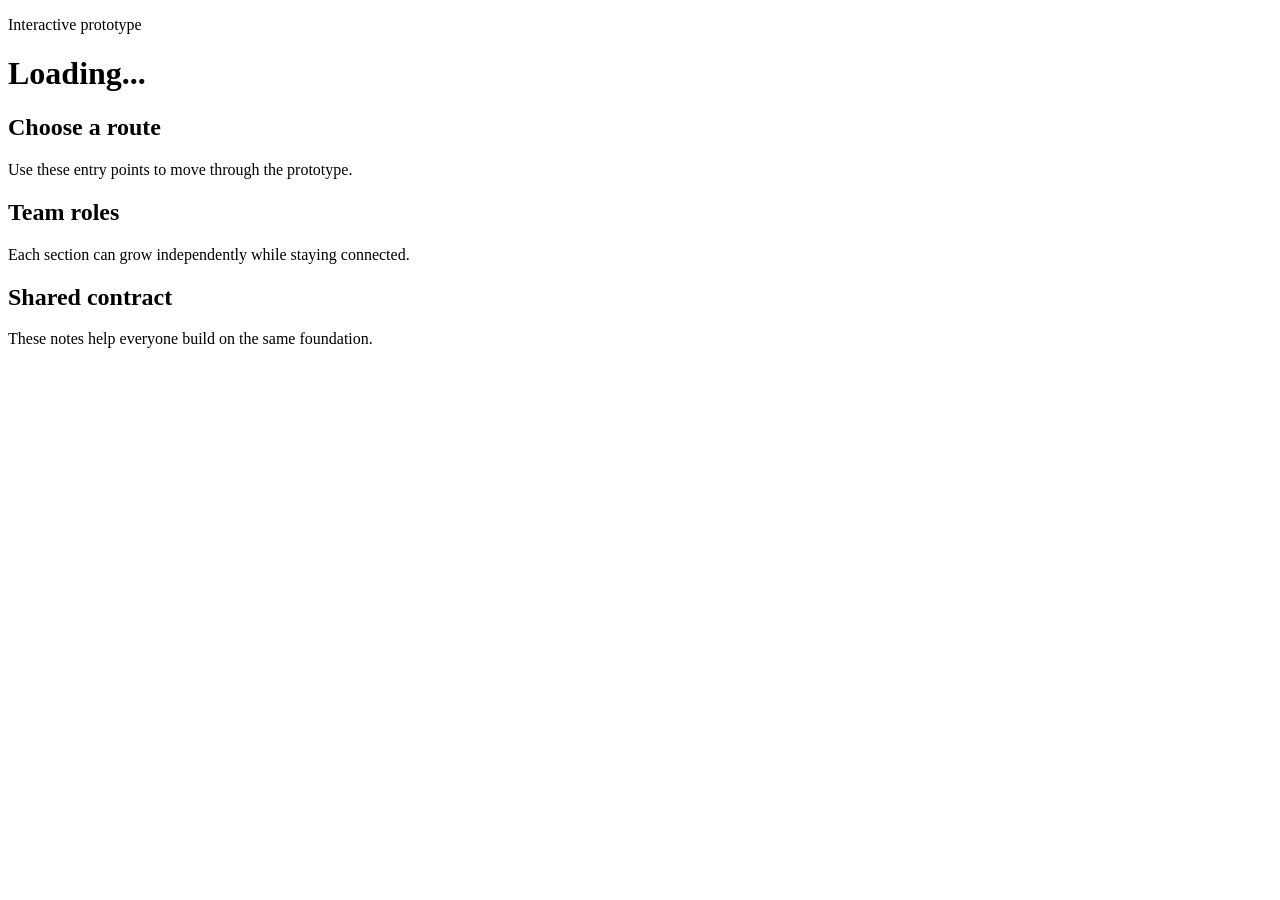
==== frontend/pages/index.html @ e82f974d "Set up homepage, shared structure, and prototype server" ====
<!DOCTYPE html>
<html lang="en">
  <head>
    <meta charset="UTF-8" />
    <meta name="viewport" content="width=device-width, initial-scale=1.0" />
    <title>Afrobeat vs Amapiano</title>
    <link rel="stylesheet" href="/assets/css/styles.css" />
  </head>
  <body data-page="home">
    <main class="page-shell">
      <header class="hero">
        <p class="eyebrow">Interactive prototype</p>
        <h1 id="page-title">Loading...</h1>
        <p id="page-tagline" class="lead"></p>
      </header>

      <section class="panel">
        <div class="section-heading">
          <h2>Choose a route</h2>
          <p>Use these entry points to move through the prototype.</p>
        </div>
        <div id="route-grid" class="card-grid"></div>
      </section>

      <section class="panel split-panel">
        <div>
          <div class="section-heading">
            <h2>Team roles</h2>
            <p>Each section can grow independently while staying connected.</p>
          </div>
          <ul id="team-list" class="team-list"></ul>
        </div>

        <div>
          <div class="section-heading">
            <h2>Shared contract</h2>
            <p>These notes help everyone build on the same foundation.</p>
          </div>
          <ul id="contract-list" class="contract-list"></ul>
        </div>
      </section>
    </main>

    <script src="/assets/js/app.js" defer></script>
  </body>
</html>
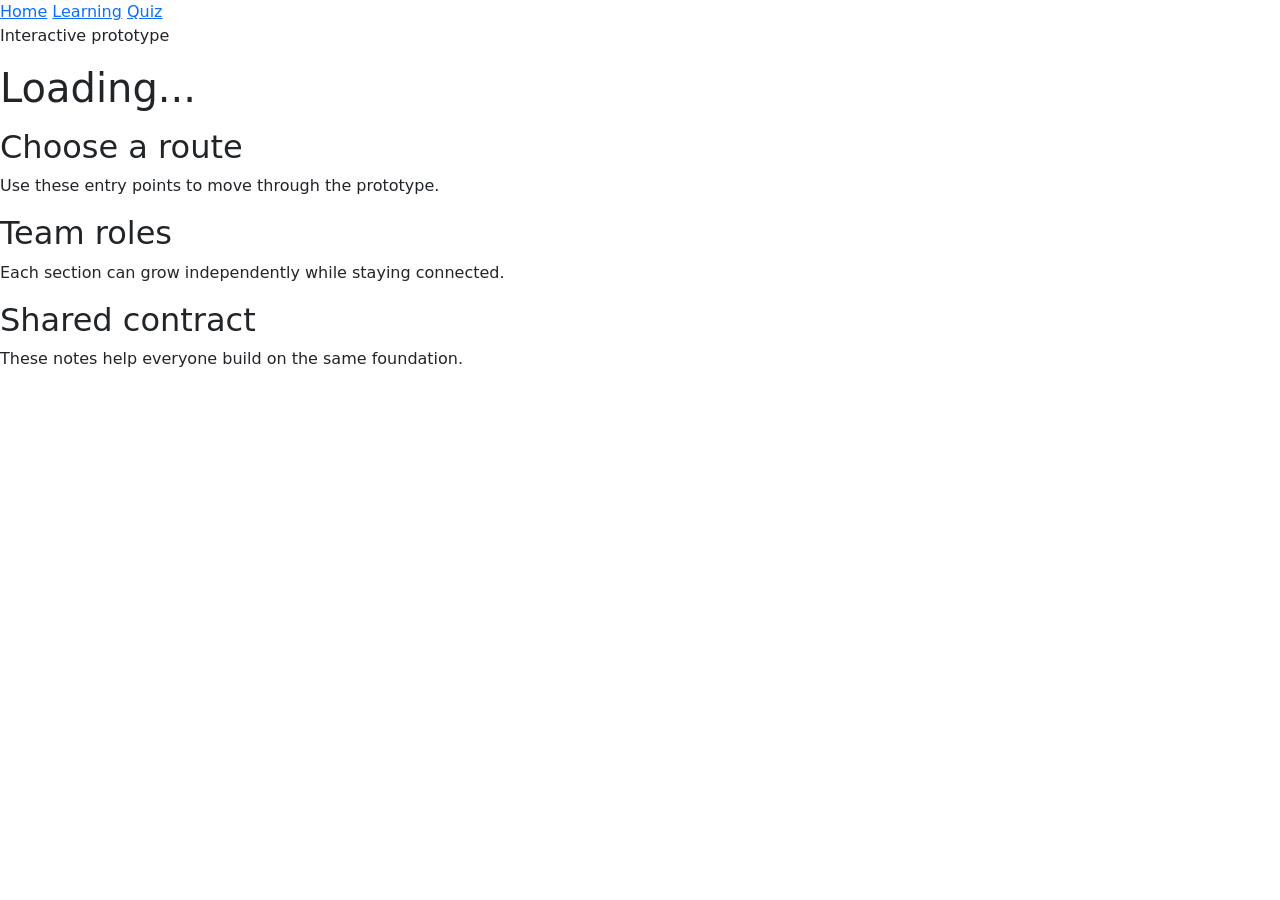
==== commit 6cf7394a: "Add Flask backend, audio playback, and complete learning section with routing" ====
--- a/frontend/pages/index.html
+++ b/frontend/pages/index.html
@@ -4,10 +4,18 @@
     <meta charset="UTF-8" />
     <meta name="viewport" content="width=device-width, initial-scale=1.0" />
     <title>Afrobeat vs Amapiano</title>
+    <!-- Bootstrap CSS -->
+    <link href="https://cdn.jsdelivr.net/npm/bootstrap@5.3.0/dist/css/bootstrap.min.css" rel="stylesheet">
     <link rel="stylesheet" href="/assets/css/styles.css" />
   </head>
   <body data-page="home">
     <main class="page-shell">
+      <nav class="top-nav">
+        <a href="/pages/index.html" aria-current="page">Home</a>
+        <a href="/pages/learning/index.html">Learning</a>
+        <a href="/pages/quiz.html">Quiz</a>
+      </nav>
+
       <header class="hero">
         <p class="eyebrow">Interactive prototype</p>
         <h1 id="page-title">Loading...</h1>
@@ -41,6 +49,10 @@
       </section>
     </main>
 
+    <!-- jQuery -->
+    <script src="https://code.jquery.com/jquery-3.7.1.min.js"></script>
+    <!-- Bootstrap JS -->
+    <script src="https://cdn.jsdelivr.net/npm/bootstrap@5.3.0/dist/js/bootstrap.bundle.min.js"></script>
     <script src="/assets/js/app.js" defer></script>
   </body>
 </html>
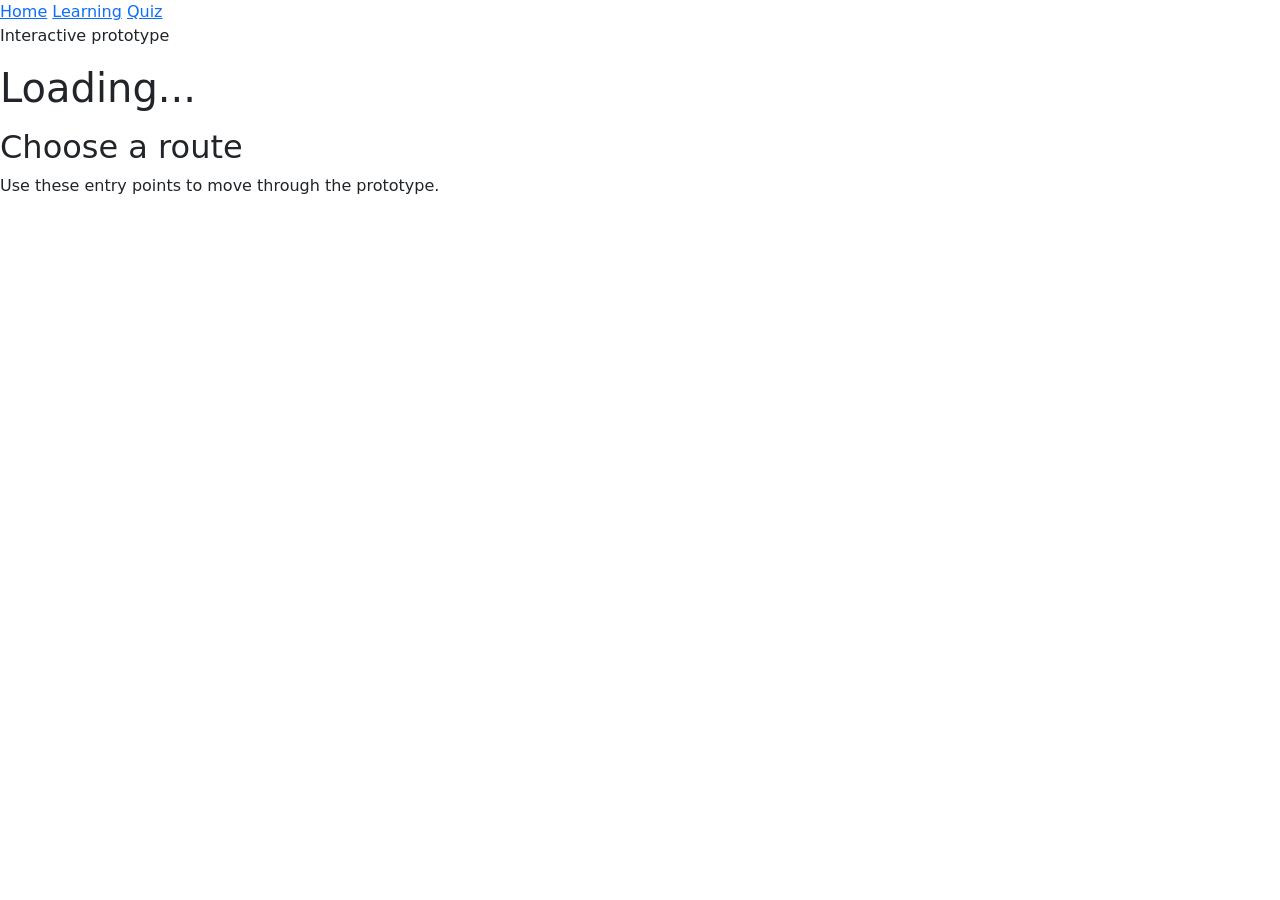
==== commit e86a523c: "Remove team contribution details from homepage" ====
--- a/frontend/pages/index.html
+++ b/frontend/pages/index.html
@@ -29,24 +29,6 @@
         </div>
         <div id="route-grid" class="card-grid"></div>
       </section>
-
-      <section class="panel split-panel">
-        <div>
-          <div class="section-heading">
-            <h2>Team roles</h2>
-            <p>Each section can grow independently while staying connected.</p>
-          </div>
-          <ul id="team-list" class="team-list"></ul>
-        </div>
-
-        <div>
-          <div class="section-heading">
-            <h2>Shared contract</h2>
-            <p>These notes help everyone build on the same foundation.</p>
-          </div>
-          <ul id="contract-list" class="contract-list"></ul>
-        </div>
-      </section>
     </main>
 
     <!-- jQuery -->
